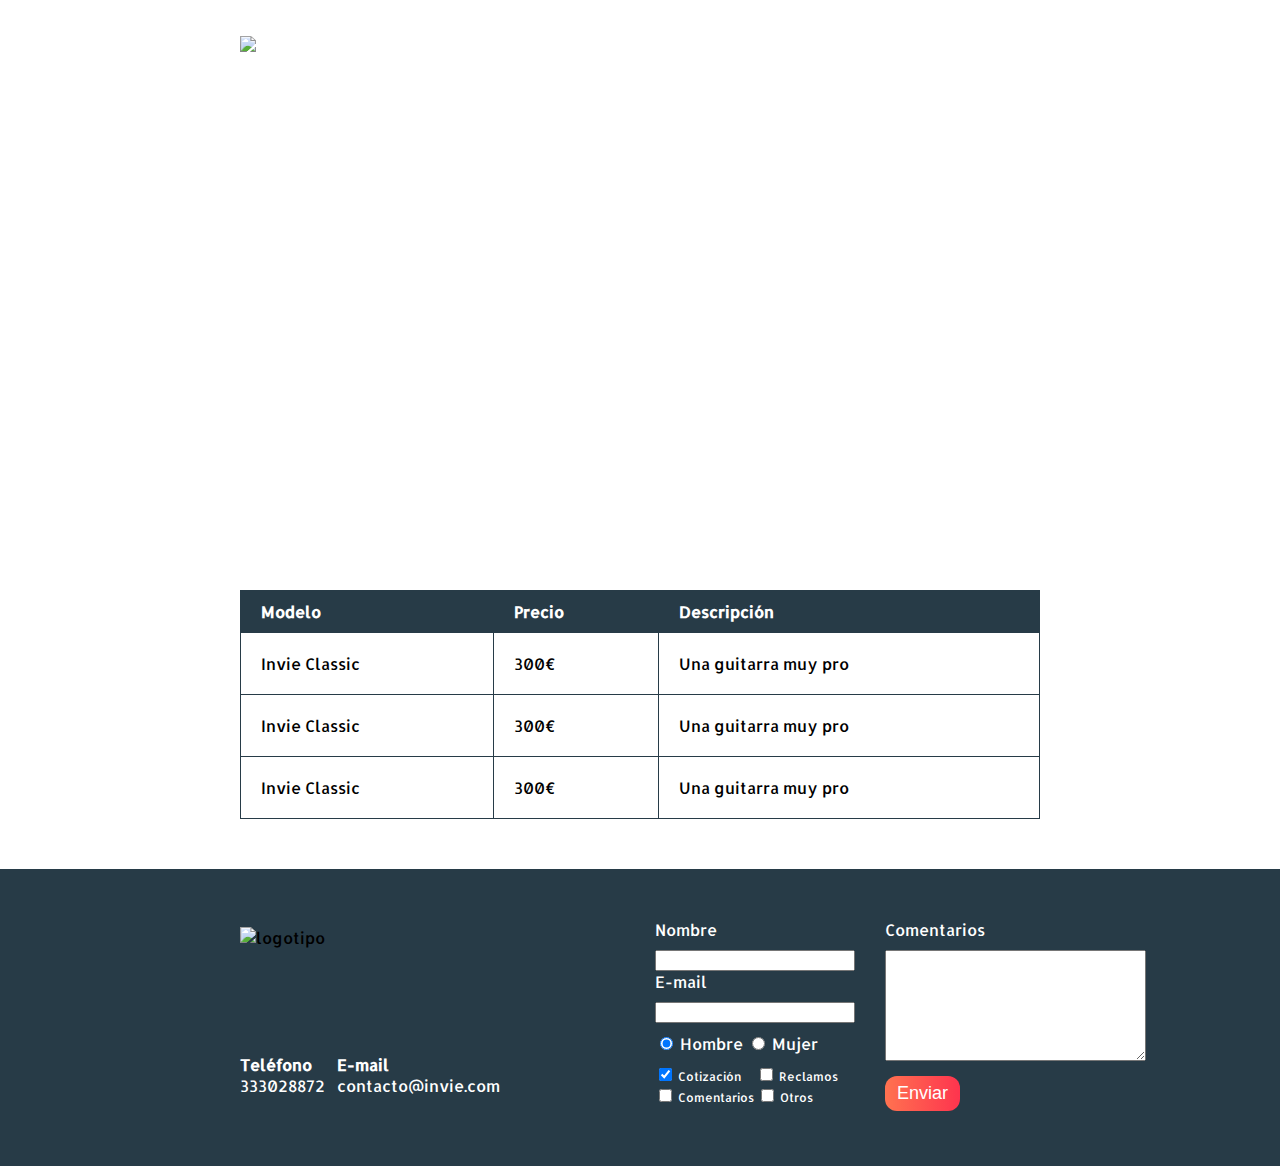
==== precios.html @ c6c0e15b "'invie'" ====
<!DOCTYPE html>
<html lang="es">
  <head>
    <meta charset="utf-8">
    <title>Precios de tus mejores guitarras!</title>
    <link href="https://fonts.googleapis.com/css?family=Montserrat:400,700|Allerta" rel="stylesheet">
    <link rel="stylesheet" href="css/invie.css">
  </head>
  <body>
    <header id="header" class="header background portada"> <!-- header -->
    <div class="contenedor">
      <figure class="logotipo"> <!-- logotipo -->
        <img src="images/logo.jpg" width="186" height="100" alt="Invie logotipo">
      </figure>
      <nav class="menu mp"><!-- menu -->
        <ul>
          <li>
            <a href="index.html">Home</a>
          </li>
          <li>
            <a href="index.html#guitarras">Guitarras</a>
          </li>
          <li>
            <a href="precios.html">Precios</a>
          </li>
        </ul>
      </nav>
    </div>
    </header>
    <section class="tabla">
    <div class="contenedor">      
      <table>
        <thead>
          <tr>
            <th>Modelo</th>
            <th>Precio</th>
            <th>Descripción</th>
          </tr>
        </thead>
        <tbody>
          <tr>
            <td>Invie Classic</td>
            <td>300€</td>
            <td>Una guitarra muy pro</td>
          </tr>
          <tr>
            <td>Invie Classic</td>
            <td>300€</td>
            <td>Una guitarra muy pro</td>
          </tr>
          <tr>
            <td>Invie Classic</td>
            <td>300€</td>
            <td>Una guitarra muy pro</td>
          </tr>
        </tbody>
      </table>
    </div>
    </section>
    <footer class="footer">
      <div class="contenedor">
        <div class="contacto">
          <img src="images/logo.jpg" alt="logotipo" width="180" height="100" />
          <a href="tel:+34333028872"><strong>Teléfono</strong> <span>333028872</span></a>
          <a href="mailto:contacto@invie.com"><strong>E-mail</strong> <span>contacto@invie.com</span></a>
        </div>
        <form class="formulario">
        <div class="col1">  
          <label for="nombre">Nombre</label>
            <input type="text" required id="nombre" name="nombre">
          <label for="email">E-mail</label>
            <input type="email" required id="email" name="email">
            <div class="sexo">    
              <label for="hombre">            
                <input type="radio" id="hombre" checked name="sexo" value="hombre"> Hombre
              </label>
              <label for="mujer">            
                <input type="radio" id="mujer" name="sexo" value="mujer"> Mujer
              </label>    
            </div>
            <div class="intereses">
              <label for="cotizacion">              
                <input type="checkbox" name="intereses" checked id="cotizacion" value="cotizacion"> Cotización
              </label>
              <label for="reclamos" class="reclamos">              
                <input type="checkbox" name="intereses" id="reclamos" value="reclamos"> Reclamos
              </label>
              <label for="comentarios">              
                <input type="checkbox" name="intereses" id="comentarios" value="comentarios"> Comentarios
              </label>
              <label for="otros">              
                <input type="checkbox" name="intereses" id="otros" value="otros"> Otros
              </label>              
            </div>
        </div>
            <div class="col2">
              <label for="comentarios">Comentarios</label>
              <textarea name="comentarios" id="comentarios" cols="30" rows="7"></textarea>
              <input type="submit" class="button" value="Enviar">
            </div>
        </form>
      </div>
    </footer>
  </body>
</html>
---- css/invie.css ----
/**{
  border: 2px solid red;
  padding: 10px;
  margin: 10px;
}*/

body{
  font-family: 'Allerta', sans-serif;
  margin: 0;
}

table{
  width: 100%;
}

th{
  background: #273B47;
  color: white;
  text-align: left;
}

th{
  padding: 10px 20px;
}

td{
  padding: 20px;
}

table, td, th{
  border: 1px solid #273B47;
  border-collapse: collapse;
}

input, textarea{
  outline: 0;
}

input:focus, textarea:focus{
  background: lightgray;
}

.background{
  background-image: url('../images/background.jpg');
  background-size: cover;
}

.button{
  border-radius: 12px;
  border: none;
  color: white;
  padding: 7px 12px;
  font-size: 18px;
  cursor: pointer;
  text-decoration: none;
  background: linear-gradient(to left, #FE344E, #FF7250);
  background-color: #FD324E;
}

.titulo{
  font-family: 'Montserrat', sans-serif;
  font-size: 70px;
  margin-bottom: 0;
  margin-top: 70px;
}

.titulo span{
  text-decoration: underline;
}

.title-a{
  font-size: 24px;
  margin-top: 0;
}

.title-b{
  font-size: 50px;
  margin-bottom: 20px;
}

.contenedor{
  width: 800px;
  margin: auto;
  position: relative;
}

.guitarras{
  color: #1F313C;
  margin-bottom: 60px;
}

.guitarras h2{
  font-family: 'Montserrat', sans-serif;
  font-size: 35px;
}

.portada{
  color: white;
  padding: 20px;
  height: 500px;
}

.portada button{
  margin-bottom: 70px;
}

.menu{
  font-size: 24px;
  display: inline-block;
  position: absolute;
  right: 0;
}

.menu li{
  display: inline-block;
  margin-left: 30px;
}

.menu li:before{
  content: '∘';
  font-size: 30px;
  /*line-height: 20px;*/
  color: white;
}

.menu a{
  color: white;
  text-decoration: none;
}

.logotipo{
  display: inline-block;
  margin-left: 0;
}

.guitarra{
  padding: 10px;
  margin: 10px 10px 40px 10px;
  /*overflow: hidden;*/
  border: 1px solid #1F313C;
  border-radius: 8px;
}

.guitarra ol{
  padding: 0;
}

.guitarra.b{
  height: 190px;
}

.right{
  float: right;
  position: relative;
  top: -131px;
}

.left{
  float: left;
  position: relative;
  /*top: 80px;*/
}

.contenedor-guitarra-a{
  padding-left: 20px;
}

.contenedor-guitarra-b{
  margin-left: 370px;
  position: relative;
  bottom: 90px;
}

.header{
  position: relative;
}

.footer{
  background: #273B47;
  padding: 50px 10px;
}

.contacto{
  display: flex;
  width: 275px;
  flex-wrap: wrap;
  align-items: center;
}

.contacto img{
  display: block;
}

.contacto strong{
  display: block;
}

.contacto a{
  color: white;
  text-decoration: none;
  margin: 12px 12px 12px 0;
}

.footer .contenedor{
  display: flex;
  justify-content: space-between;
}

.formulario{
  display: flex;
  width: 400px;
  color: white;
}

.col1, .col2{
  display: flex;
  flex-direction: column;
  margin-left: 15px;
}

.col1{
  margin-right: 15px;
}

.intereses label{
  font-size: 12px;
}

.formulario label, .sexo, .intereses{
  margin-bottom: 10px;
}

.sexo{
  margin-top: 10px;
}

.col2{
  align-items: flex-start;
}

.col2 .button{
  margin-top: 15px;
}

.tabla{
  margin: 50px 0;
}

.reclamos{
  margin-left: 12px;
}

.intereses{
  width: 200px;
}
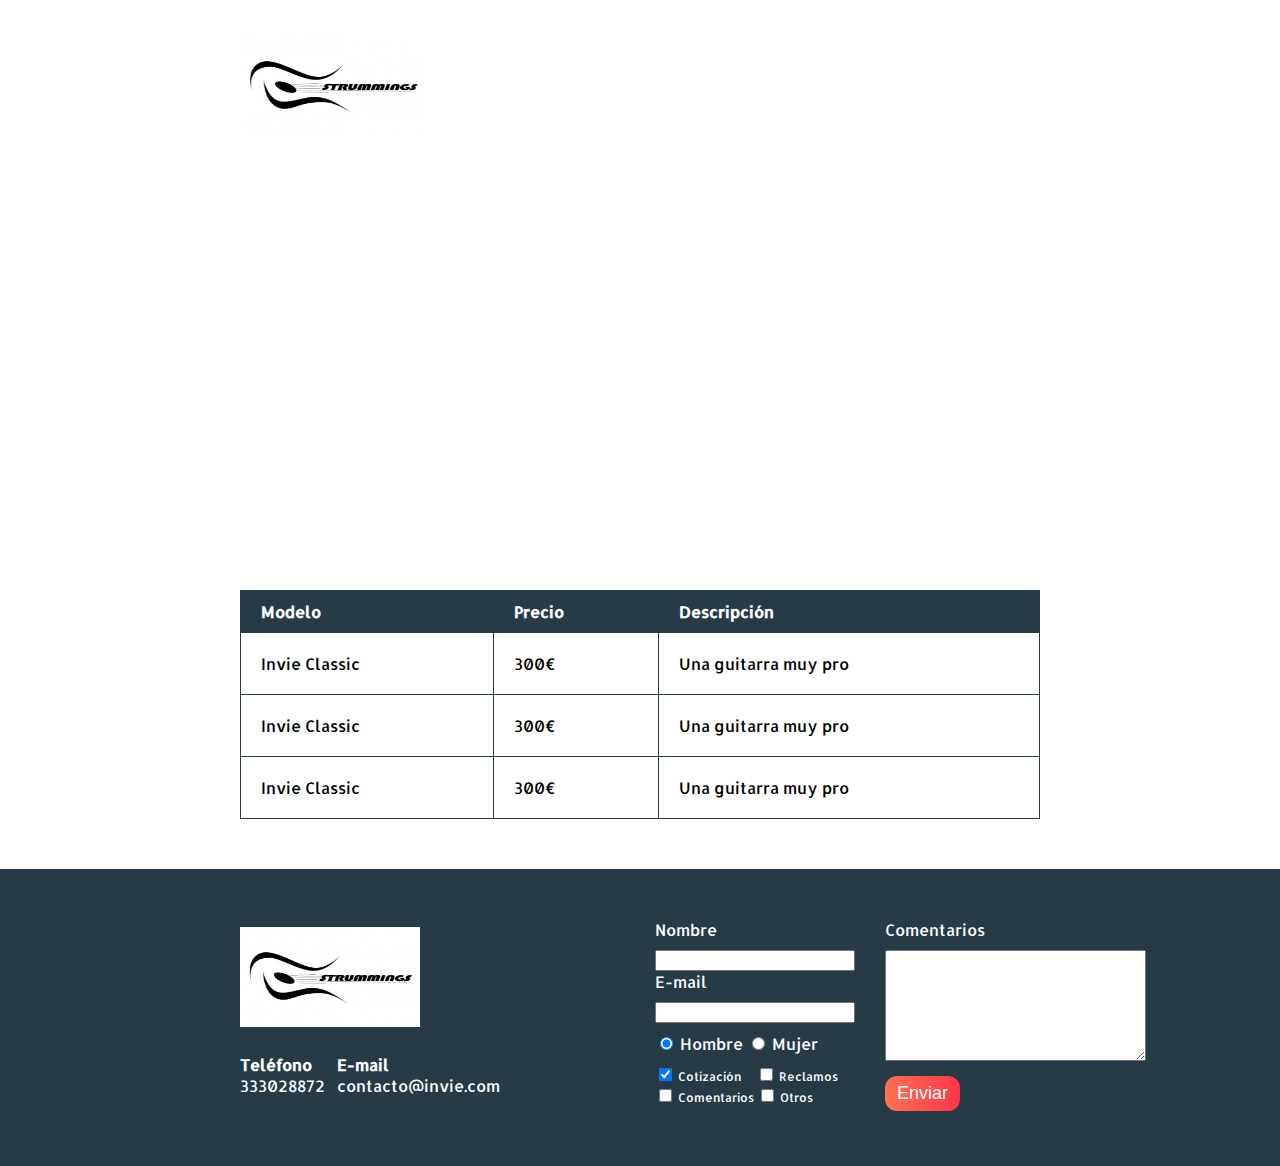
==== commit 282c4c18: "arregladas imagenes precios" ====
--- a/precios.html
+++ b/precios.html
@@ -10,7 +10,7 @@
     <header id="header" class="header background portada"> <!-- header -->
     <div class="contenedor">
       <figure class="logotipo"> <!-- logotipo -->
-        <img src="images/logo.jpg" width="186" height="100" alt="Invie logotipo">
+        <img src="Images/logo.jpg" width="186" height="100" alt="Invie logotipo">
       </figure>
       <nav class="menu mp"><!-- menu -->
         <ul>
@@ -60,7 +60,7 @@
     <footer class="footer">
       <div class="contenedor">
         <div class="contacto">
-          <img src="images/logo.jpg" alt="logotipo" width="180" height="100" />
+          <img src="Images/logo.jpg" alt="logotipo" width="180" height="100" />
           <a href="tel:+34333028872"><strong>Teléfono</strong> <span>333028872</span></a>
           <a href="mailto:contacto@invie.com"><strong>E-mail</strong> <span>contacto@invie.com</span></a>
         </div>
